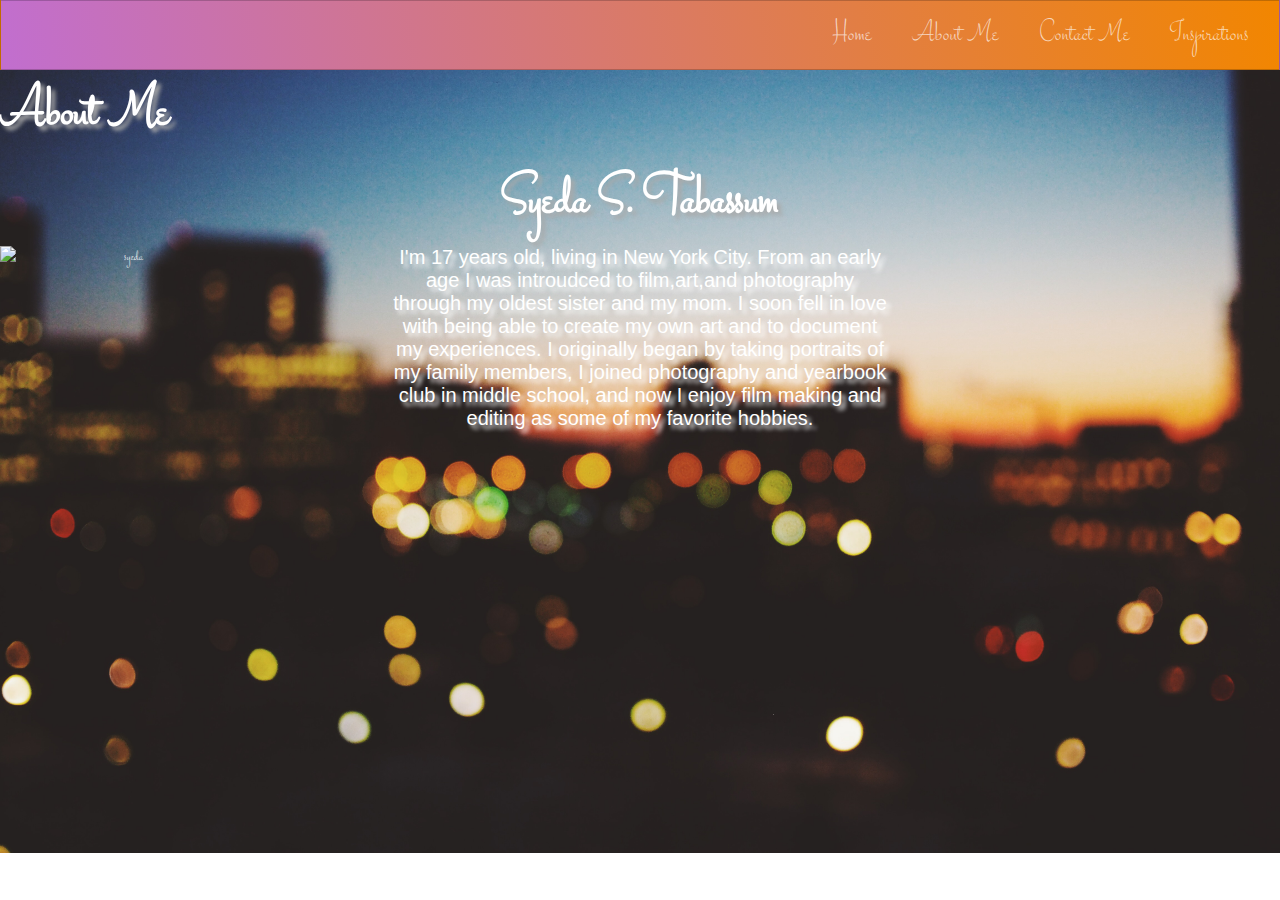
==== aboutme.html @ 6351bc69 "Add files via upload" ====
<!DOCTYPE html>
<html>
<head>
<title>Page Title</title>
<link rel="stylesheet"
href="website.css">
<link href="https://fonts.googleapis.com/css?family=Montserrat+Herr+Von+Muellerhoff|Stalemate&display=swap" rel="stylesheet">

<link rel="stylesheet"
     href="https://fonts.googleapis.com/css?family=Tangerine">
</head>

<body>

  <nav class="navbar">
          <a href="#" class="logo"></a>
          <ul class="main-nav" id="js-menu">
              <li>
                  <a href="website.html" class="nav-links">Home</a>
              </li>
              <li>
                  <a href="aboutme.html" class="nav-links">About Me</a>
              </li>
              <li>
                  <a href="https://www.instagram.com/syedacity/" class="nav-links">Contact Me</a>
              </li>
              <li>
                  <a href="inspirations.html" class="nav-links">Inspirations</a>
              </li>
          </ul>
  </nav>

<h1>About Me </h1>

<center><h1>Syeda S. Tabassum </h1><center>
  <img src="syeda.jpg" alt="syeda" style="float:left;width:250px;height:250px;">
  <div class="about" style="float:center;width:500px;height:500px;">
     I'm 17 years old, living in New York City. From an early age I was introudced to film,art,and photography through my oldest sister and my mom.
       I soon fell in love with being able to create my own art and to document my experiences. I originally began by taking portraits of my family members, I joined photography and yearbook club in middle school, and now I enjoy film making and editing as some of my favorite hobbies.
     </div>
</body>
</html>
---- website.css ----
body {
  background-image: url("light.jpg");
  background-repeat: no-repeat;
  background-size: cover;
  color:white
}
head{
  font-size:;
}

h1{
  color:white;
  font-family: 'Stalemate', cursive;
  font-size: 60px;
  text-shadow: 4px 4px 4px #aaa;
}

.about {
  color:white;
font-family:'Josefin San', sans-serif;
font-size: 20px;
text-shadow: 4px 4px 4px ;
}

.ava {
  color:white;
font-family:'Josefin San', sans-serif;
font-size: 30px;
text-shadow: 4px 4px 4px ;
}


h2{
    color:white;
    font-family:Arial, Helvetica,sans-serif;
  font-family: 'Montserrat', sans-serif;
    font-size: 10px;
    text-shadow: 4px 4px 4px ;
  }

  * {
  box-sizing: border-box;
  padding: 0;
  margin: 0;
}

body {
  font-family: "Stalemate", sans-serif;
}

.navbar {
  font-size: 30px;
  background-image: linear-gradient(260deg, #f28600  0%, #c16ecf 100%);
  border: 1px solid rgba(0, 0, 0, 0.2);
  padding-bottom: 10px;
}

.main-nav {
  list-style-type: none;
  display: none;
}

.nav-links,
.logo {
  text-decoration: none;
  color: rgba(255, 255, 255, 0.7);
}

.main-nav li {
  text-align: center;
  margin: 15px auto;
}

.logo {
  display: inline-block;
  font-size: 22px;
  margin-top: 10px;
  margin-left: 20px;
}

.navbar-toggle {
  position: absolute;
  top: 10px;
  right: 20px;
  cursor: pointer;
  color: rgba(255, 255, 255, 0.8);
  font-size: 24px;
}

.active {
  display: block;
}

@media screen and (min-width: 768px) {
  .navbar {
    display: flex;
    justify-content: space-between;
    padding-bottom: 0;
    height: 70px;
    align-items: center;
  }

  .main-nav {
    display: flex;
    margin-right: 30px;
    flex-direction: row;
    justify-content: flex-end;
  }

  .main-nav li {
    margin: 0;
  }

  .nav-links {
    margin-left: 40px;
  }

  .logo {
    margin-top: 0;
  }

  .navbar-toggle {
    display: none;
  }

  .logo:hover,
  .nav-links:hover {
    color: rgba(255, 255, 255, 1);
  }

}
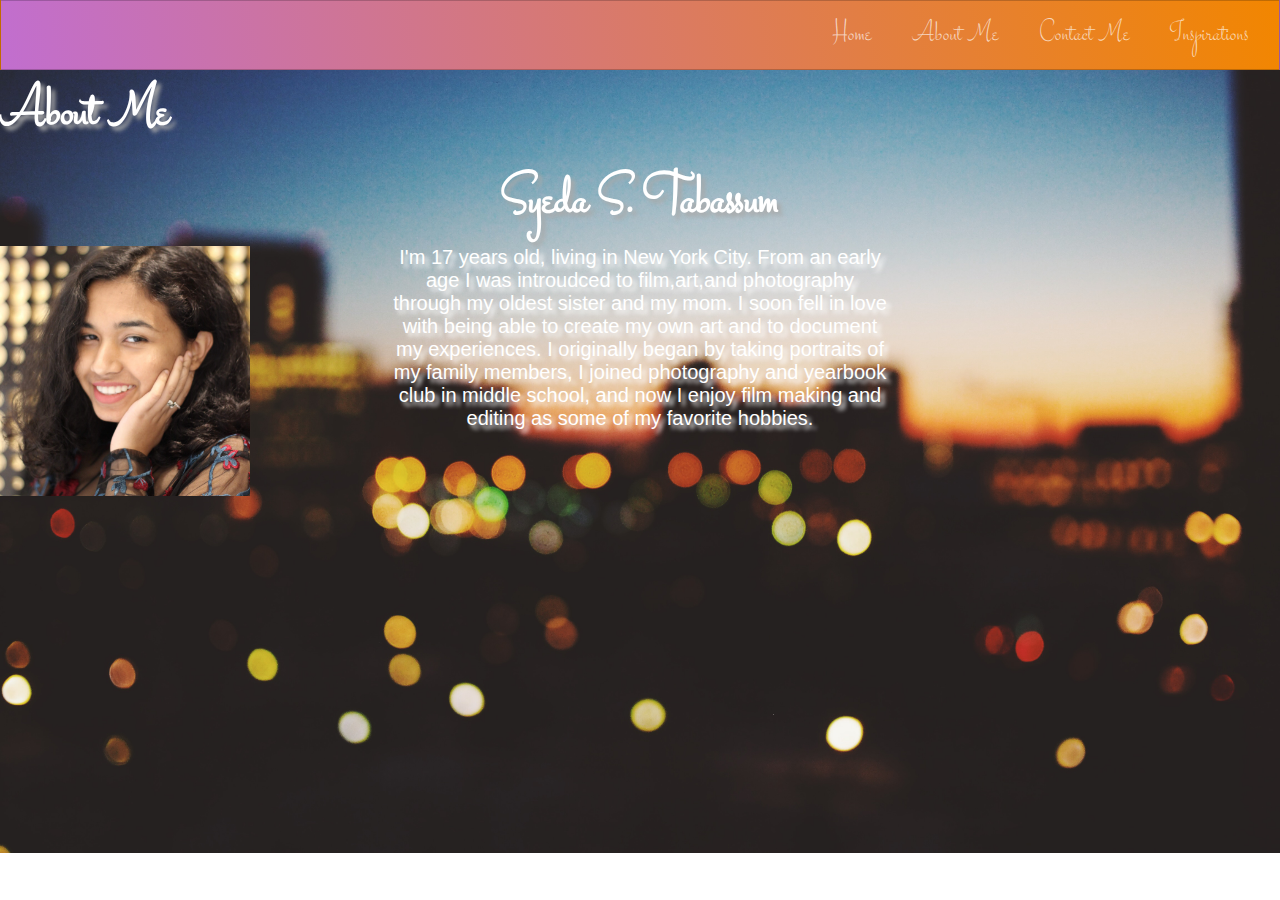
==== commit 16e41594: "Update aboutme.html" ====
--- a/aboutme.html
+++ b/aboutme.html
@@ -33,7 +33,7 @@
 <h1>About Me </h1>
 
 <center><h1>Syeda S. Tabassum </h1><center>
-  <img src="syeda.jpg" alt="syeda" style="float:left;width:250px;height:250px;">
+  <img src="syeda.JPG" alt="syeda" style="float:left;width:250px;height:250px;">
   <div class="about" style="float:center;width:500px;height:500px;">
      I'm 17 years old, living in New York City. From an early age I was introudced to film,art,and photography through my oldest sister and my mom.
        I soon fell in love with being able to create my own art and to document my experiences. I originally began by taking portraits of my family members, I joined photography and yearbook club in middle school, and now I enjoy film making and editing as some of my favorite hobbies.
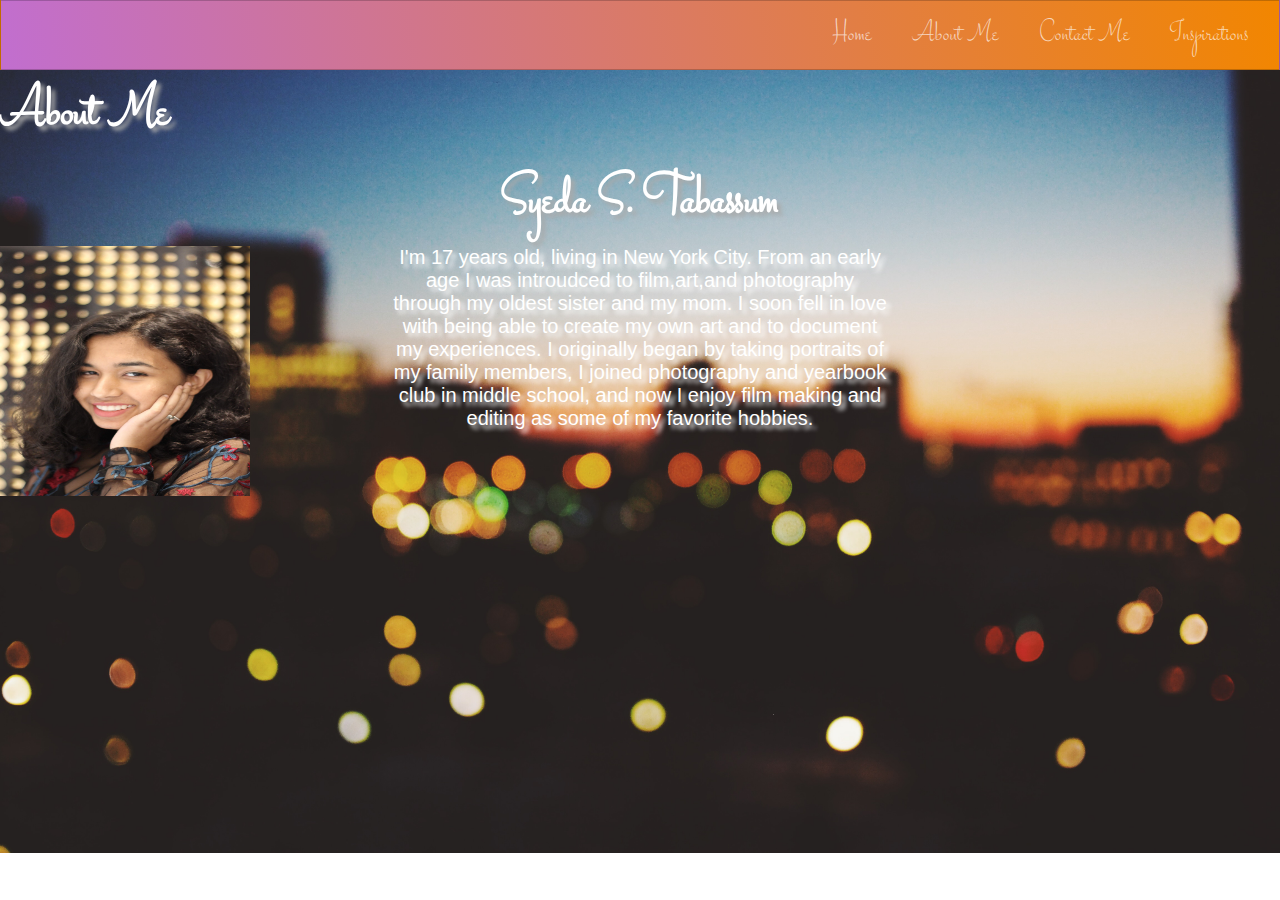
==== commit 754b7ba7: "Update aboutme.html" ====
--- a/aboutme.html
+++ b/aboutme.html
@@ -33,7 +33,7 @@
 <h1>About Me </h1>
 
 <center><h1>Syeda S. Tabassum </h1><center>
-  <img src="syeda.JPG" alt="syeda" style="float:left;width:250px;height:250px;">
+  <img src="me.JPG" style="float:left;width:250px;height:250px;">
   <div class="about" style="float:center;width:500px;height:500px;">
      I'm 17 years old, living in New York City. From an early age I was introudced to film,art,and photography through my oldest sister and my mom.
        I soon fell in love with being able to create my own art and to document my experiences. I originally began by taking portraits of my family members, I joined photography and yearbook club in middle school, and now I enjoy film making and editing as some of my favorite hobbies.
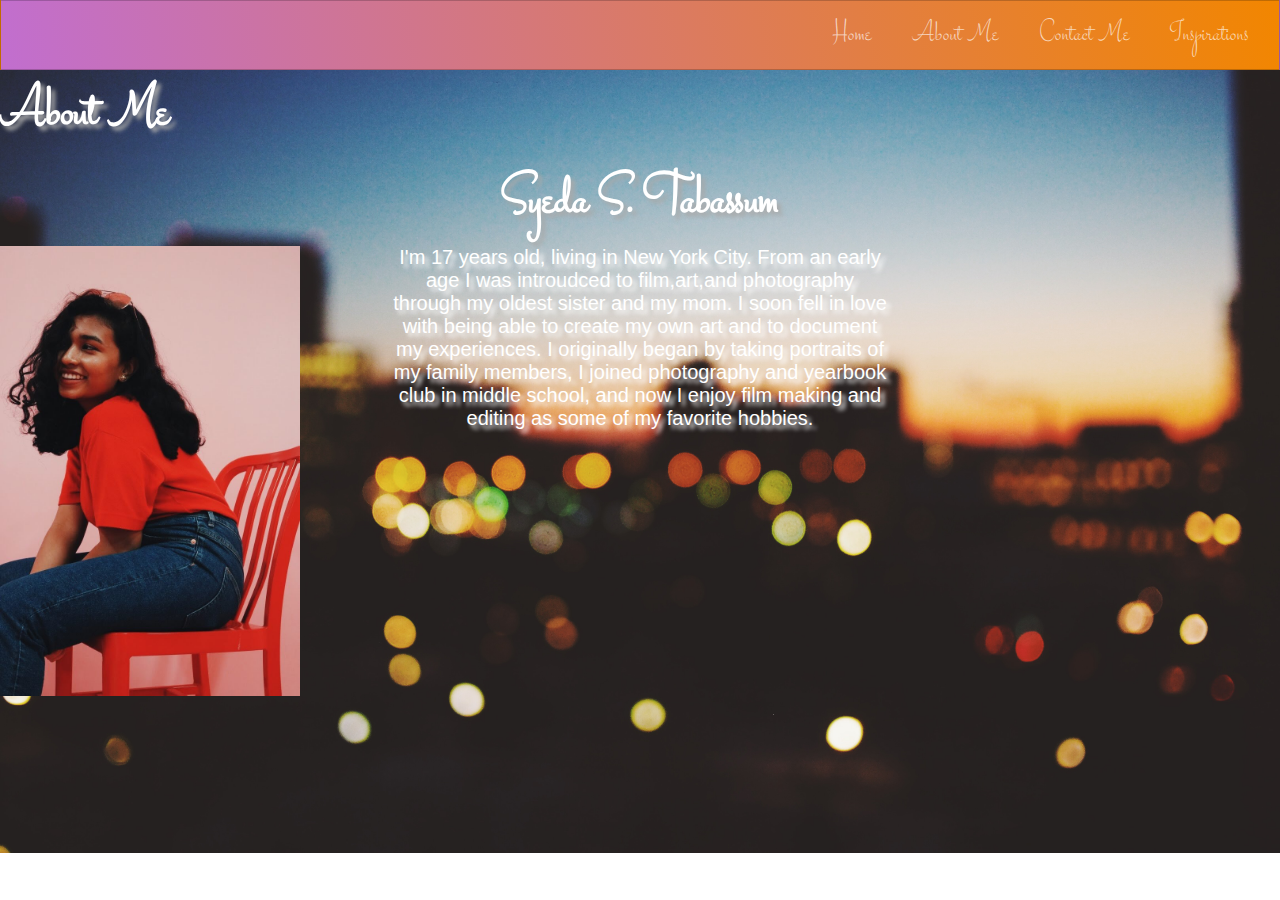
==== commit 7400e73d: "Add files via upload" ====
--- a/aboutme.html
+++ b/aboutme.html
@@ -33,7 +33,7 @@
 <h1>About Me </h1>
 
 <center><h1>Syeda S. Tabassum </h1><center>
-  <img src="me.JPG" style="float:left;width:250px;height:250px;">
+  <img src="me.jpg" alt="syeda" style="float:left;width:300px;height:450px;">
   <div class="about" style="float:center;width:500px;height:500px;">
      I'm 17 years old, living in New York City. From an early age I was introudced to film,art,and photography through my oldest sister and my mom.
        I soon fell in love with being able to create my own art and to document my experiences. I originally began by taking portraits of my family members, I joined photography and yearbook club in middle school, and now I enjoy film making and editing as some of my favorite hobbies.
